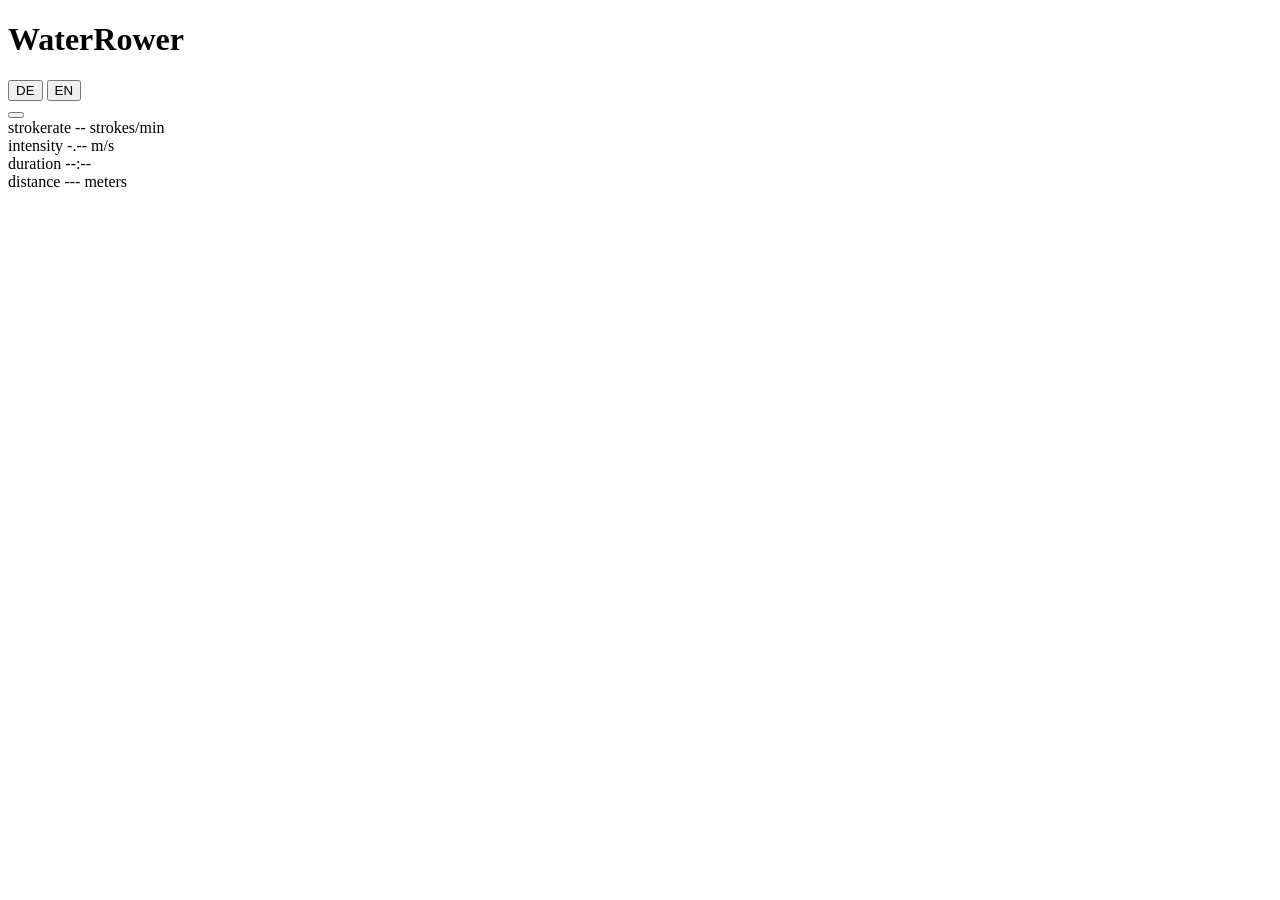
==== docker/app/static/index.html @ 4a3f2d3f "Add Excel export next to CSV (1.2.0) CSV only carries the raw samples. The tracker now also builds r" ====
<!doctype html>
<html lang="en">
<head>
<meta charset="utf-8">
<meta name="viewport" content="width=device-width, initial-scale=1">
<title>WaterRower</title>
<link rel="stylesheet" href="/static/style.css">
</head>
<body>

<header class="top">
  <h1>WaterRower</h1>
  <div class="top-right">
    <div class="lang" role="group" aria-label="Language">
      <button type="button" data-lang="de">DE</button>
      <button type="button" data-lang="en">EN</button>
    </div>
    <span class="s4" id="s4"><span class="dot"></span><span id="s4-text" data-i18n="s4Unknown"></span></span>
    <button class="conn" id="conn" type="button" aria-expanded="false" aria-controls="settings">
      <span class="dot"></span><span id="conn-text" data-i18n="connecting"></span>
    </button>
  </div>
</header>

<section class="settings" id="settings" hidden>
  <form id="settings-form">
    <h2 data-i18n="settingsTitle"></h2>
    <div class="fields">
      <label><span data-i18n="labelHost"></span> <input name="host" required data-i18n-placeholder="phHost"></label>
      <label><span data-i18n="labelPort"></span> <input name="port" type="number" min="1" max="65535" value="1883"></label>
      <label><span data-i18n="labelUser"></span> <input name="username" autocomplete="off" data-i18n-placeholder="phOptional"></label>
      <label><span data-i18n="labelPassword"></span> <input name="password" type="password" autocomplete="new-password" data-i18n-placeholder="phOptional"></label>
      <label><span data-i18n="labelPrefix"></span> <input name="prefix" value="waterrower"></label>
    </div>
    <p class="hint" data-i18n-html="settingsHint"></p>
    <div class="form-foot">
      <span class="form-msg" id="settings-msg"></span>
      <button type="submit" class="primary" data-i18n="btnConnect"></button>
    </div>
  </form>
</section>

<section class="monitor" aria-label="Performance Monitor">
  <div class="lcd">
    <div class="cell cell-sr">
      <span class="lbl">strokerate</span>
      <span class="val" id="lcd-sr">--</span>
      <span class="unit">strokes/min</span>
    </div>
    <div class="cell cell-int">
      <span class="lbl">intensity</span>
      <span class="val big" id="lcd-speed">-.--</span>
      <span class="unit">m/s</span>
    </div>
    <div class="cell cell-dur">
      <span class="lbl">duration</span>
      <span class="val" id="lcd-dur">--:--</span>
    </div>
    <div class="cell cell-dist">
      <span class="lbl">distance</span>
      <span class="val" id="lcd-dist">---</span>
      <span class="unit">meters</span>
    </div>
  </div>
  <div class="session-row">
    <p class="session-line" id="session-line" data-i18n="waiting"></p>
    <button id="end" type="button" data-i18n="endSession" hidden></button>
  </div>
</section>

<main class="work">
  <aside class="list">
    <h2 data-i18n="sessionsTitle"></h2>
    <ul id="sessions"></ul>
    <p class="empty" id="sessions-empty" data-i18n="sessionsEmpty"></p>
  </aside>

  <section class="detail" id="detail" hidden>
    <div class="detail-head">
      <h2 id="detail-title"></h2>
      <div class="actions">
        <label class="cmp"><input type="checkbox" id="cmp-toggle"> <span data-i18n="compare"></span></label>
        <a id="csv" href="#">CSV</a>
        <a id="xlsx" href="#">Excel</a>
        <button id="del" type="button" data-i18n="delete"></button>
      </div>
    </div>
    <dl class="facts" id="facts"></dl>

    <figure>
      <figcaption><span data-i18n="chartSpeed"></span><span class="readout" id="ro-speed"></span></figcaption>
      <canvas id="ch-speed" height="200"></canvas>
    </figure>
    <figure>
      <figcaption><span data-i18n="chartSpm"></span><span class="readout" id="ro-spm"></span></figcaption>
      <canvas id="ch-spm" height="120"></canvas>
    </figure>
  </section>

  <section class="compare" id="compare" hidden>
    <div class="detail-head">
      <h2 data-i18n="compareTitle"></h2>
      <button id="cmp-clear" type="button" data-i18n="clearSelection"></button>
    </div>
    <ul class="legend" id="legend"></ul>
    <figure>
      <figcaption><span data-i18n="chartCmp"></span><span class="readout" id="ro-cmp"></span></figcaption>
      <canvas id="ch-cmp" height="220"></canvas>
    </figure>
    <table class="cmp-table" id="cmp-table"></table>
  </section>

  <section class="trend" id="trend" hidden>
    <div class="detail-head">
      <h2 data-i18n="allSessions"></h2>
      <div class="actions">
        <span class="hint" id="trend-sum"></span>
        <a href="/api/export.xlsx" data-i18n="exportAll"></a>
      </div>
    </div>
    <figure>
      <figcaption><span data-i18n="chartTrend"></span><span class="readout" id="ro-trend"></span></figcaption>
      <canvas id="ch-trend" height="150"></canvas>
    </figure>
  </section>
</main>

<footer class="foot" id="foot"></footer>

<script src="/static/app.js"></script>
</body>
</html>
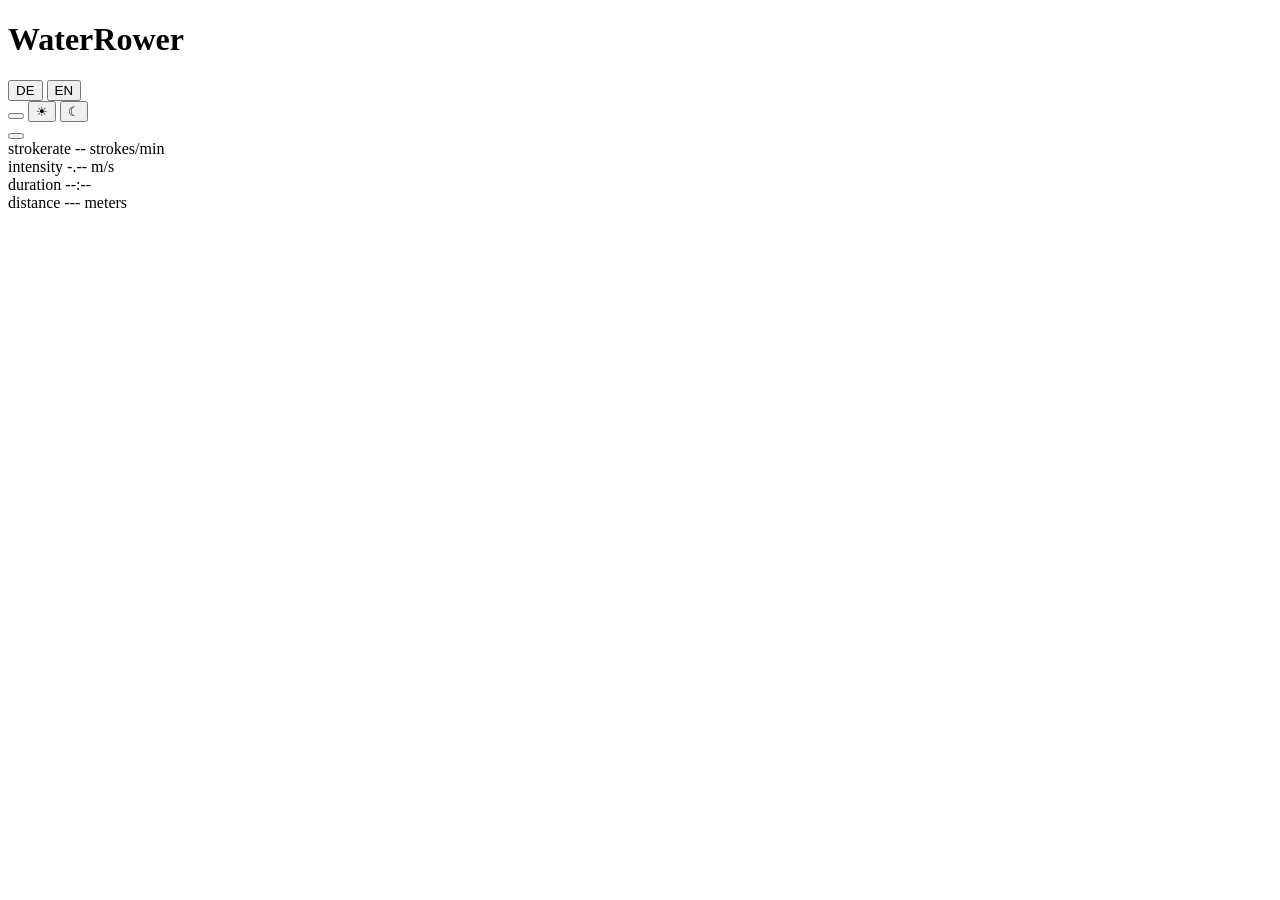
==== commit e148ae12: "Add an Auto/Light/Dark switch to the tracker (1.4.0) Dark mode so far only followed the operating sy" ====
--- a/docker/app/static/index.html
+++ b/docker/app/static/index.html
@@ -5,15 +5,23 @@
 <meta name="viewport" content="width=device-width, initial-scale=1">
 <title>WaterRower</title>
 <link rel="stylesheet" href="/static/style.css">
+<!-- Apply a stored theme before first paint, otherwise a dark choice on a
+     light system flashes light for a frame. -->
+<script>(function(){try{var s=localStorage.getItem("theme");if(s==="light"||s==="dark")document.documentElement.dataset.theme=s}catch(e){}})();</script>
 </head>
 <body>
 
 <header class="top">
   <h1>WaterRower</h1>
   <div class="top-right">
-    <div class="lang" role="group" aria-label="Language">
+    <div class="seg lang" role="group" aria-label="Language">
       <button type="button" data-lang="de">DE</button>
       <button type="button" data-lang="en">EN</button>
+    </div>
+    <div class="seg theme" id="theme" role="group" data-i18n-aria="themeGroup">
+      <button type="button" data-theme="auto" data-i18n="themeAuto" data-i18n-title="themeAuto"></button>
+      <button type="button" data-theme="light" data-i18n-title="themeLight" aria-hidden="false">☀</button>
+      <button type="button" data-theme="dark" data-i18n-title="themeDark">☾</button>
     </div>
     <span class="s4" id="s4"><span class="dot"></span><span id="s4-text" data-i18n="s4Unknown"></span></span>
     <button class="conn" id="conn" type="button" aria-expanded="false" aria-controls="settings">
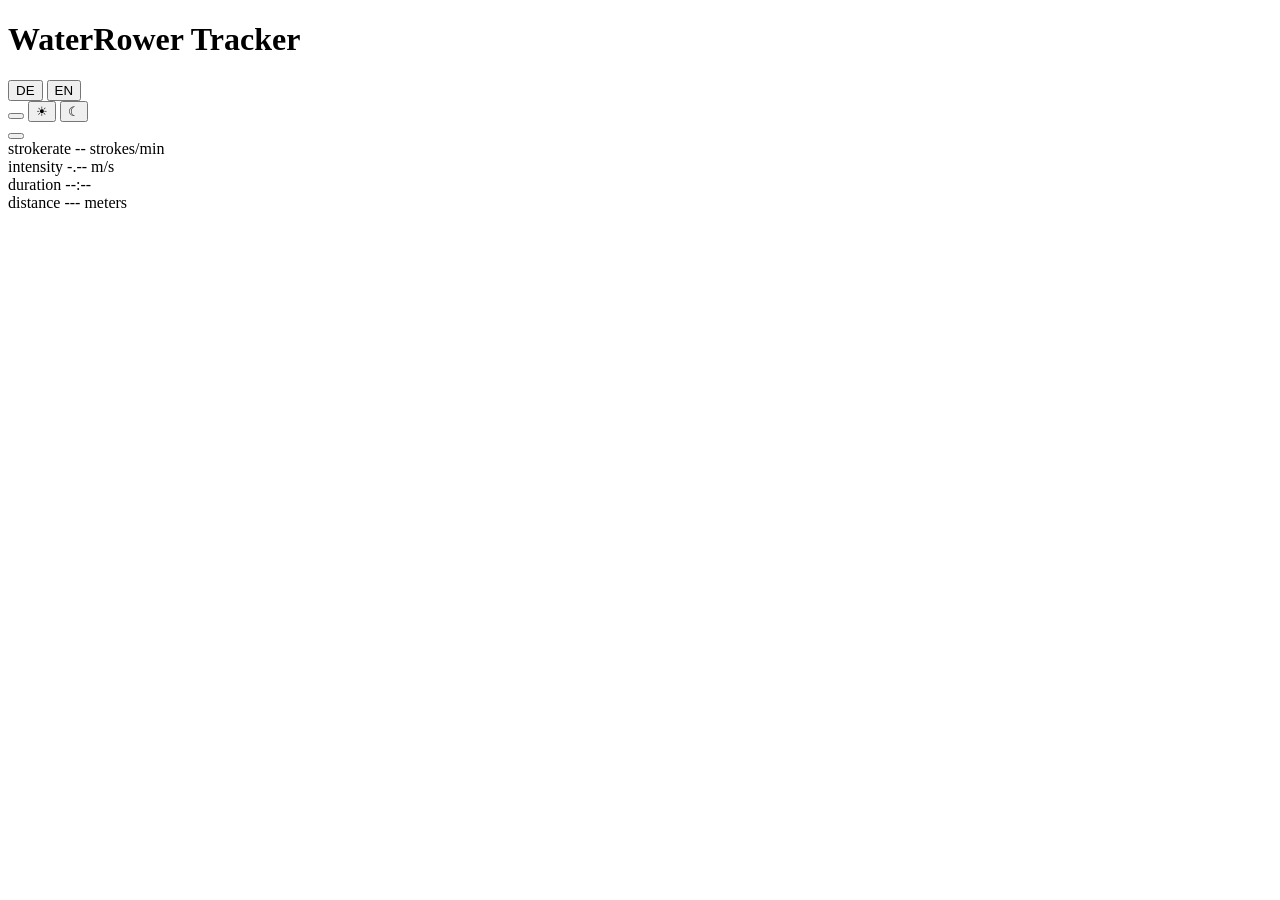
==== commit 6c31b3c5: "Fix charts growing on HiDPI screens; mobile layout; header (1.6.0) setupCanvas read the design heigh" ====
--- a/docker/app/static/index.html
+++ b/docker/app/static/index.html
@@ -3,7 +3,7 @@
 <head>
 <meta charset="utf-8">
 <meta name="viewport" content="width=device-width, initial-scale=1">
-<title>WaterRower</title>
+<title>WaterRower Tracker</title>
 <link rel="stylesheet" href="/static/style.css">
 <!-- Apply a stored theme before first paint, otherwise a dark choice on a
      light system flashes light for a frame. -->
@@ -12,8 +12,8 @@
 <body>
 
 <header class="top">
-  <h1>WaterRower</h1>
-  <div class="top-right">
+  <h1>WaterRower Tracker</h1>
+  <div class="top-row">
     <div class="seg lang" role="group" aria-label="Language">
       <button type="button" data-lang="de">DE</button>
       <button type="button" data-lang="en">EN</button>
@@ -97,11 +97,11 @@
 
     <figure>
       <figcaption><span data-i18n="chartSpeed"></span><span class="readout" id="ro-speed"></span></figcaption>
-      <canvas id="ch-speed" height="200"></canvas>
+      <canvas id="ch-speed" height="200" data-aspect="3.2" data-min-height="120"></canvas>
     </figure>
     <figure>
       <figcaption><span data-i18n="chartSpm"></span><span class="readout" id="ro-spm"></span></figcaption>
-      <canvas id="ch-spm" height="120"></canvas>
+      <canvas id="ch-spm" height="120" data-aspect="5" data-min-height="80"></canvas>
     </figure>
   </section>
 
@@ -113,7 +113,7 @@
     <ul class="legend" id="legend"></ul>
     <figure>
       <figcaption><span data-i18n="chartCmp"></span><span class="readout" id="ro-cmp"></span></figcaption>
-      <canvas id="ch-cmp" height="220"></canvas>
+      <canvas id="ch-cmp" height="220" data-aspect="3" data-min-height="140"></canvas>
     </figure>
     <table class="cmp-table" id="cmp-table"></table>
   </section>
@@ -128,7 +128,7 @@
     </div>
     <figure>
       <figcaption><span data-i18n="chartTrend"></span><span class="readout" id="ro-trend"></span></figcaption>
-      <canvas id="ch-trend" height="150"></canvas>
+      <canvas id="ch-trend" height="150" data-aspect="4.5" data-min-height="100"></canvas>
     </figure>
   </section>
 </main>
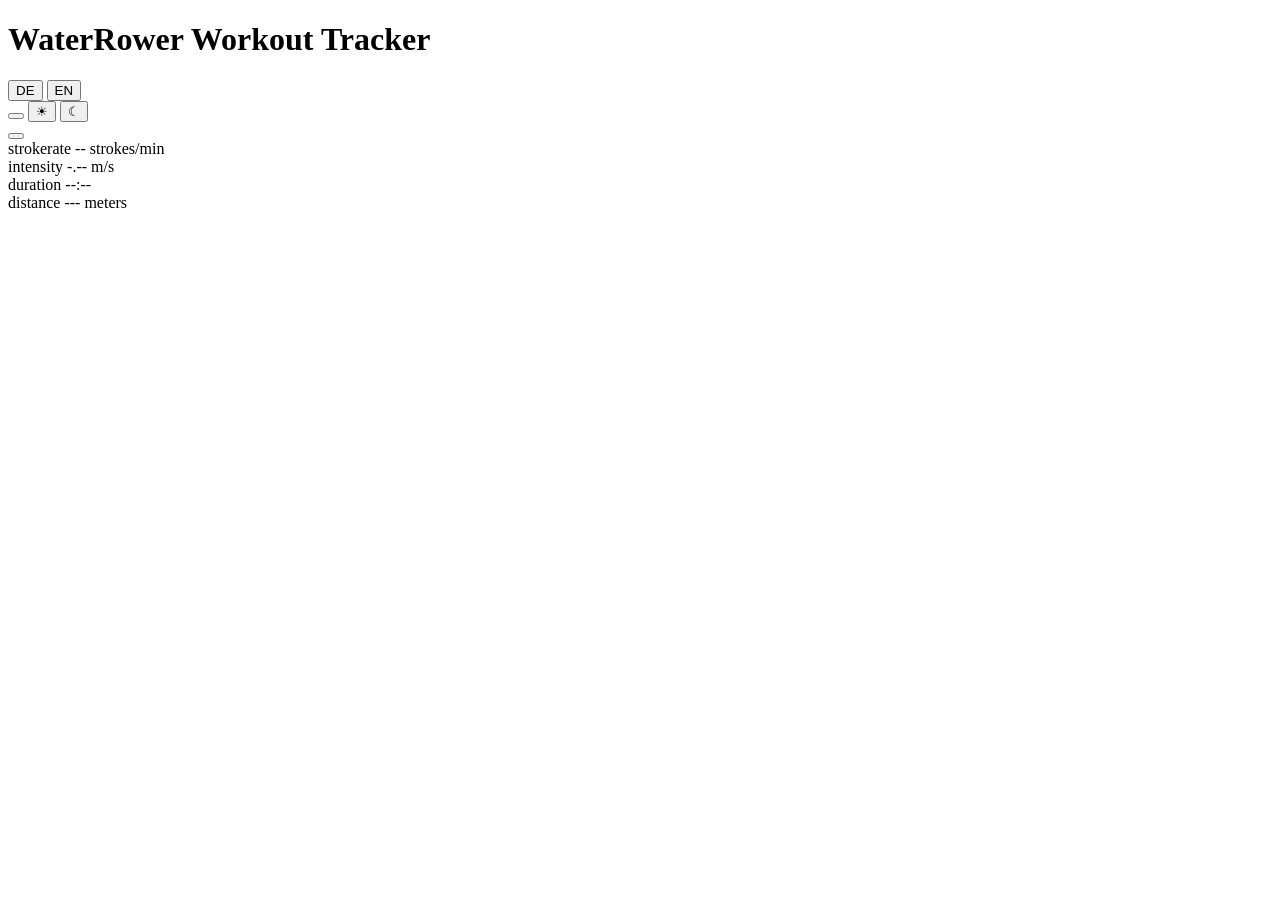
==== commit a07cffe3: "Name the web app "WaterRower Workout Tracker" (1.6.1) Co-Authored-By: Claude Opus 5 <noreply@anthrop" ====
--- a/docker/app/static/index.html
+++ b/docker/app/static/index.html
@@ -3,7 +3,7 @@
 <head>
 <meta charset="utf-8">
 <meta name="viewport" content="width=device-width, initial-scale=1">
-<title>WaterRower Tracker</title>
+<title>WaterRower Workout Tracker</title>
 <link rel="stylesheet" href="/static/style.css">
 <!-- Apply a stored theme before first paint, otherwise a dark choice on a
      light system flashes light for a frame. -->
@@ -12,7 +12,7 @@
 <body>
 
 <header class="top">
-  <h1>WaterRower Tracker</h1>
+  <h1>WaterRower Workout Tracker</h1>
   <div class="top-row">
     <div class="seg lang" role="group" aria-label="Language">
       <button type="button" data-lang="de">DE</button>
